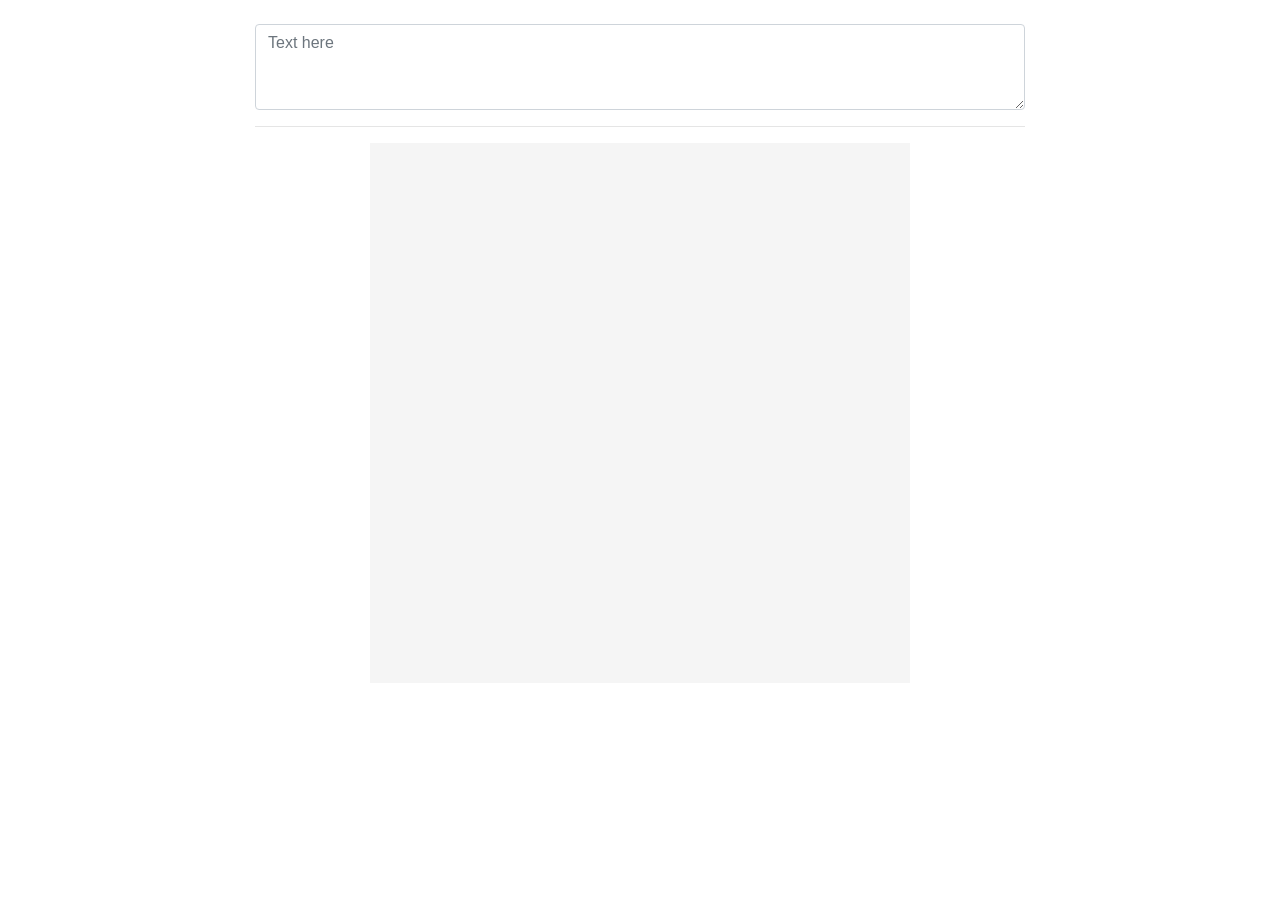
==== index.html @ 13101abe "Rename canvas.html to index.html" ====
<html>
  <head>
    <link href="bootstrap.min.css" rel="stylesheet">
    <link href="https://fonts.googleapis.com/css2?family=Noto+Serif&display=swap" rel="stylesheet"> 
    <script type="text/javascript" src="canvas.js"></script>
  </head>
  <body onload="load();">
    <div class="container-fluid my-4" style="max-width:800px">
      <form onsubmit="return false">
        <div class="form-group">
          <textarea class="form-control" id="input-textarea" rows="3" placeholder="Text here" onchange="handleTextChange()" onkeyup="handleTextChange()"></textarea>
        </div>
      </form>

      <hr/>
      <div class="canvas-wrapper" style="text-align:center; max-width: 540px; margin: auto;">
        <canvas id="canvas" width="1080" height="1080" style="width: 100%">
        </canvas>
      </div>
    </div>
  </body>
</html>
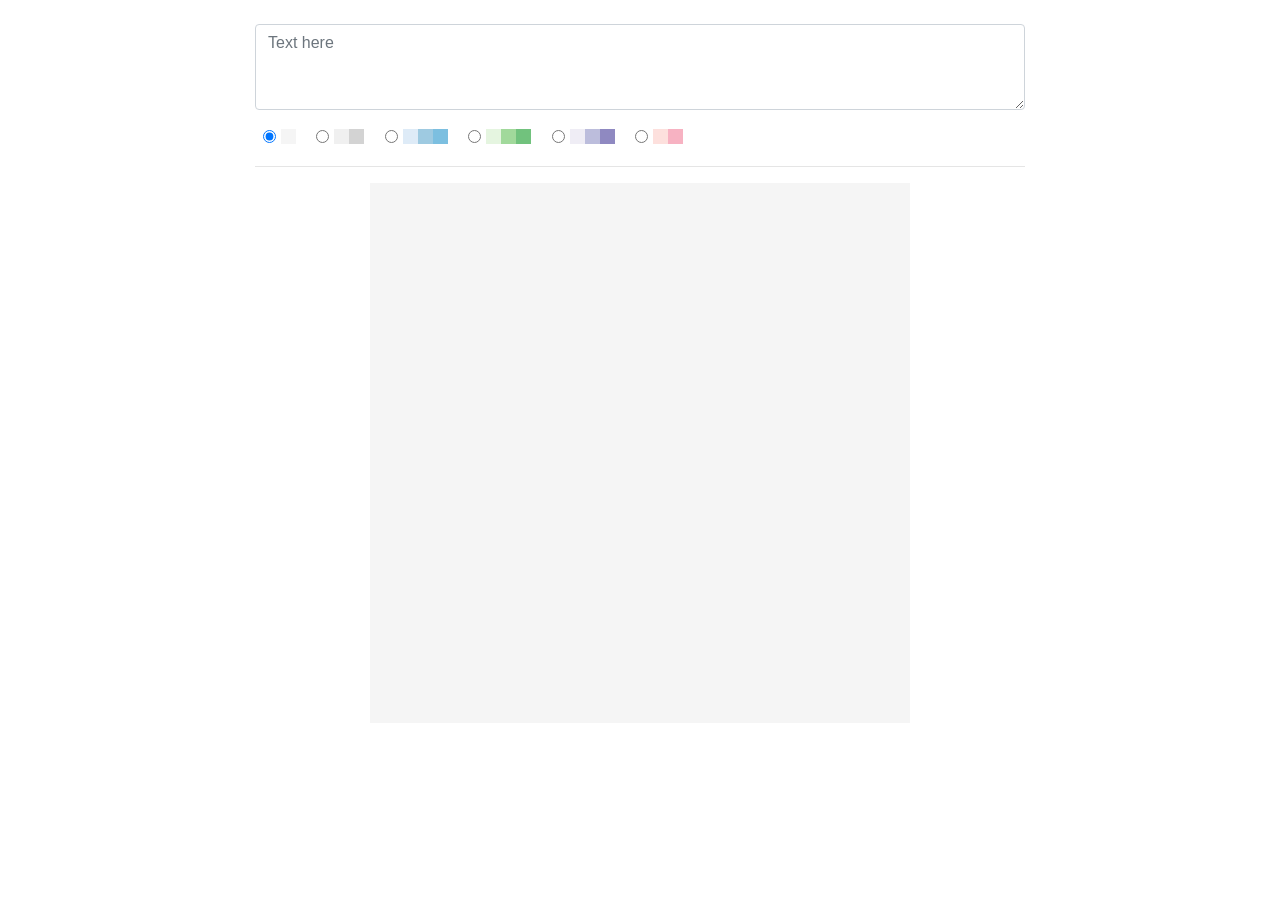
==== commit 48be00db: "Add background color picker" ====
--- a/index.html
+++ b/index.html
@@ -1,20 +1,85 @@
 <html>
   <head>
     <link href="bootstrap.min.css" rel="stylesheet">
+    <link href="style.css" rel="stylesheet">
     <link href="https://fonts.googleapis.com/css2?family=Noto+Serif&display=swap" rel="stylesheet"> 
     <script type="text/javascript" src="canvas.js"></script>
   </head>
   <body onload="load();">
-    <div class="container-fluid my-4" style="max-width:800px">
+    <div class="main container-fluid my-4">
       <form onsubmit="return false">
         <div class="form-group">
-          <textarea class="form-control" id="input-textarea" rows="3" placeholder="Text here" onchange="handleTextChange()" onkeyup="handleTextChange()"></textarea>
+          <textarea class="form-control" id="input-textarea" rows="3" placeholder="Text here" onchange="handleSubmit()" onkeyup="handleSubmit()"></textarea>
         </div>
+
+        <!-- background color -->
+        <div class="form-check form-check-inline mx-2">
+          <input class="form-check-input" type="radio" name="bgColorRadio" id="bgColor-grey" value="option1" onclick="handleSubmit()" checked="checked">
+          <label class="form-check-label" for="bgColor-grey">
+            <svg width="15" height="15">
+              <rect fill="#f5f5f5" width="15" height="15" x="0"></rect>
+            </svg>
+          </label>
+        </div>
+
+        <div class="form-check form-check-inline mx-2">
+          <input class="form-check-input" type="radio" name="bgColorRadio" id="bgColorRadio-greyGradient" value="option1" onclick="handleSubmit()">
+          <label class="form-check-label" for="bgColorRadio-greyGradient">
+            <svg width="30" height="15">
+              <rect fill="#f0f0f0" width="15" height="15" x="0"></rect>
+              <rect fill="#d3d3d3" width="15" height="15" x="15"></rect>
+            </svg>
+          </label>
+        </div>
+
+        <div class="form-check form-check-inline mx-2">
+          <input class="form-check-input" type="radio" name="bgColorRadio" id="bgColorRadio-blue" value="option1" onclick="handleSubmit()">
+          <label class="form-check-label" for="bgColorRadio-blue">
+            <svg width="45" height="15">
+              <rect fill="#deebf7" width="15" height="15" x="0"></rect>
+              <rect fill="#9ecae1" width="15" height="15" x="15"></rect>
+              <rect fill="#7cbfe0" width="15" height="15" x="30"></rect>
+            </svg>
+          </label>
+        </div>
+
+        <div class="form-check form-check-inline mx-2">
+          <input class="form-check-input" type="radio" name="bgColorRadio" id="bgColorRadio-green" value="option1" onclick="handleSubmit()">
+          <label class="form-check-label" for="bgColorRadio-green">
+            <svg width="45" height="15">
+              <rect fill="#e5f5e0" width="15" height="15" x="0"></rect>
+              <rect fill="#a1d99b" width="15" height="15" x="15"></rect>
+              <rect fill="#71c27d" width="15" height="15" x="30"></rect>
+            </svg>
+          </label>
+        </div>
+
+        <div class="form-check form-check-inline mx-2">
+          <input class="form-check-input" type="radio" name="bgColorRadio" id="bgColorRadio-purple" value="option1" onclick="handleSubmit()">
+          <label class="form-check-label" for="bgColorRadio-purple">
+            <svg width="45" height="15">
+              <rect fill="#efedf5" width="15" height="15" x="0"></rect>
+              <rect fill="#bcbddc" width="15" height="15" x="15"></rect>
+              <rect fill="#8f89c1" width="15" height="15" x="30"></rect>
+            </svg>
+          </label>
+        </div>
+
+        <div class="form-check form-check-inline mx-2">
+          <input class="form-check-input" type="radio" name="bgColorRadio" id="bgColorRadio-pink" value="option1" onclick="handleSubmit()">
+          <label class="form-check-label" for="bgColorRadio-pink">
+            <svg width="30" height="15">
+              <rect fill="#fde0dd" width="15" height="15" x="0"></rect>
+              <rect fill="#f7b2c2" width="15" height="15" x="15"></rect>
+            </svg>
+          </label>
+        </div>
+        <!-- end background color -->
       </form>
 
       <hr/>
-      <div class="canvas-wrapper" style="text-align:center; max-width: 540px; margin: auto;">
-        <canvas id="canvas" width="1080" height="1080" style="width: 100%">
+      <div class="canvas-wrapper">
+        <canvas id="canvas" width="1080" height="1080">
         </canvas>
       </div>
     </div>
--- a/style.css
+++ b/style.css
@@ -0,0 +1,18 @@
+.main {
+    max-width: 800px;
+}
+
+.canvas-wrapper {
+    text-align: center;
+    max-width: 540px;
+    margin: auto;
+}
+
+.canvas-wrapper canvas {
+    width: 100%;
+}
+
+.color-cell {
+    width: 15px;
+    height: 15px;
+}
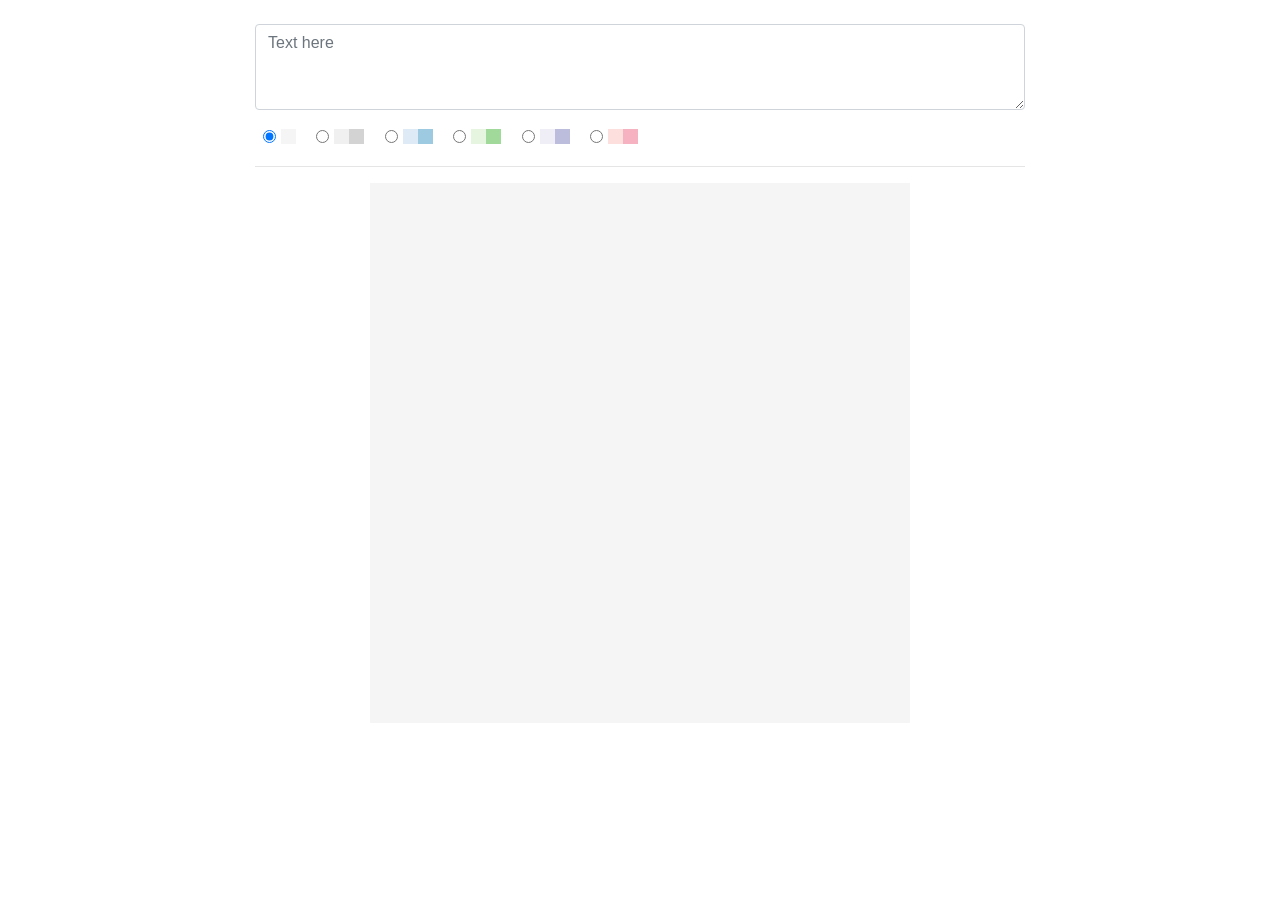
==== commit 8144ff52: "Update bg colors" ====
--- a/index.html
+++ b/index.html
@@ -35,10 +35,9 @@
         <div class="form-check form-check-inline mx-2">
           <input class="form-check-input" type="radio" name="bgColorRadio" id="bgColorRadio-blue" value="option1" onclick="handleSubmit()">
           <label class="form-check-label" for="bgColorRadio-blue">
-            <svg width="45" height="15">
+            <svg width="30" height="15">
               <rect fill="#deebf7" width="15" height="15" x="0"></rect>
               <rect fill="#9ecae1" width="15" height="15" x="15"></rect>
-              <rect fill="#7cbfe0" width="15" height="15" x="30"></rect>
             </svg>
           </label>
         </div>
@@ -46,10 +45,9 @@
         <div class="form-check form-check-inline mx-2">
           <input class="form-check-input" type="radio" name="bgColorRadio" id="bgColorRadio-green" value="option1" onclick="handleSubmit()">
           <label class="form-check-label" for="bgColorRadio-green">
-            <svg width="45" height="15">
+            <svg width="30" height="15">
               <rect fill="#e5f5e0" width="15" height="15" x="0"></rect>
               <rect fill="#a1d99b" width="15" height="15" x="15"></rect>
-              <rect fill="#71c27d" width="15" height="15" x="30"></rect>
             </svg>
           </label>
         </div>
@@ -57,10 +55,9 @@
         <div class="form-check form-check-inline mx-2">
           <input class="form-check-input" type="radio" name="bgColorRadio" id="bgColorRadio-purple" value="option1" onclick="handleSubmit()">
           <label class="form-check-label" for="bgColorRadio-purple">
-            <svg width="45" height="15">
+            <svg width="30" height="15">
               <rect fill="#efedf5" width="15" height="15" x="0"></rect>
               <rect fill="#bcbddc" width="15" height="15" x="15"></rect>
-              <rect fill="#8f89c1" width="15" height="15" x="30"></rect>
             </svg>
           </label>
         </div>
